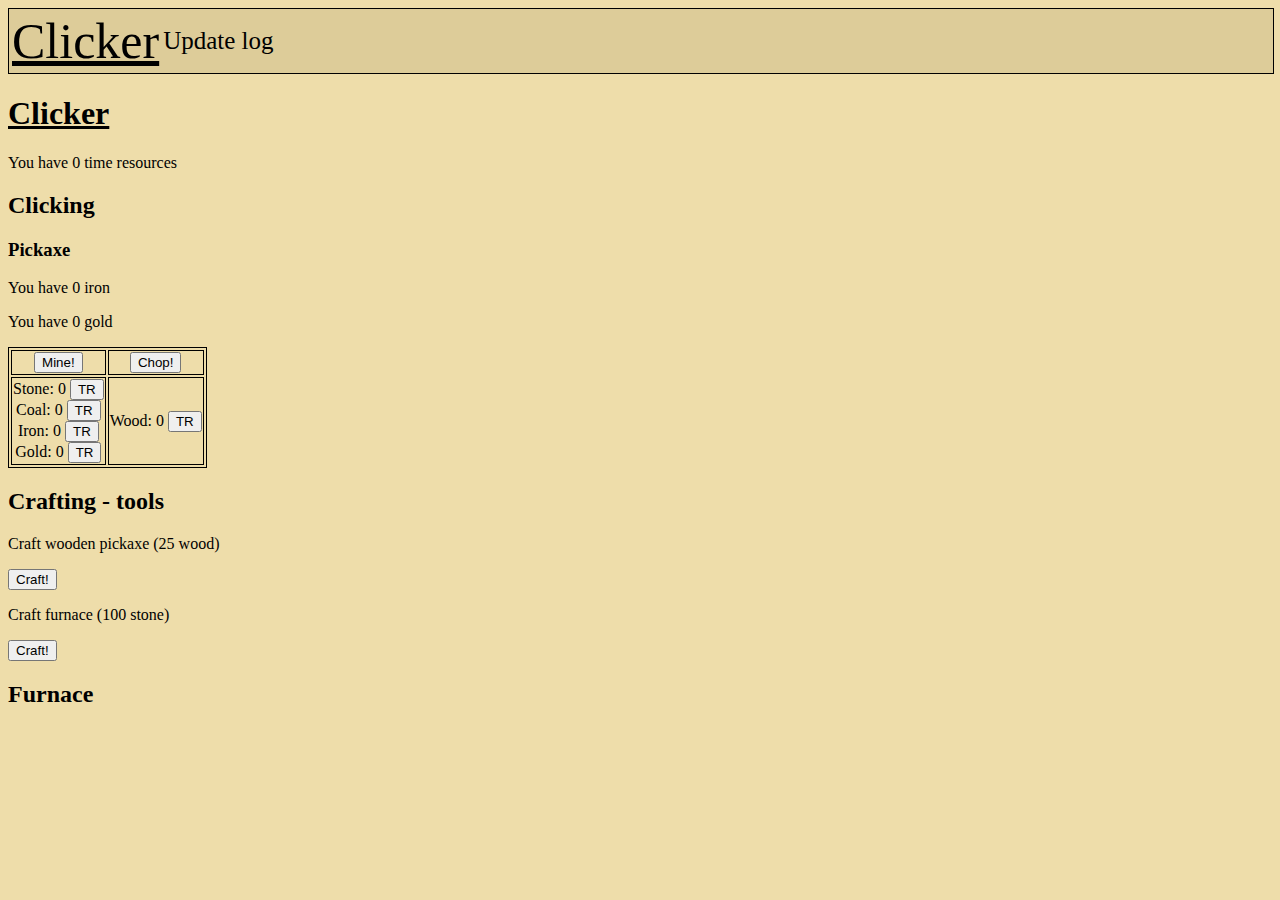
==== index.html @ db6e1263 "Visual update" ====
<!DOCTYPE html>
<html>
	<head>
		<script src="click.js"></script>
		<link rel="stylesheet" type="text/css" href="style.css">
		<title>Clicker</title>
	</head>
	<body>
		<div id="menu">
			<table>
				<tr>
					<td class="title">Clicker</td>
					<td><a class="menu" href="update.html">Update log</a>
					<td><!--<button onClick="save()">Save</button></td>
					<td><button onClick="load_game()">Load</button>--></td>
				</tr>
			</table>
		</div>
		<h1><u>Clicker</u></h1>
		<p>You have <span id="time">0</span> time resources</p>
		<h2>Clicking</h2>
		<h3>Pickaxe</h3>
		<p>You have <span id="iron">0</span> iron</p>
		<p>You have <span id="gold">0</span> gold</p>
		<table class="td_border">
			<tr class="td_border">
				<td class="td_border">
					<button onClick="mine(mine_amount)">Mine!
					</button>
				</td>
				<td class="td_border">
					<button onClick="chop(chop_amount)">Chop!
					</button>
				</td>
			</tr>
			<tr class="td_border">
				<td class="td_border">
					Stone: <span id="stone">0</span> <button onClick="tr_stone()">TR</button><br />
					Coal: <span id="coal">0</span> <button onClick="tr_coal()">TR</button><br />
					Iron: <span id="iron">0</span> <button onClick="tr_iron()">TR</button><br />
					Gold: <span id="gold">0</span> <button onClick="tr_gold()">TR</button>
				</td>
				<td class="td_border">
					Wood: <span id="wood">0</span> <button onClick="tr()">TR</button><br />
				</td>
			</tr>
		</table>
		<h2>Crafting - tools</h2>
		<p id="pick">Craft wooden pickaxe (25 wood)</p>
		<button onClick="pick_upgrade()" id="pick_upgrade">Craft!</button>
		<p id="furnace">Craft furnace (100 stone)</p>
		<button onClick="craft_furnace()">Craft!</button>
		
		<h2>Furnace</h2>
	</body>
</html>
---- style.css ----
body {
	background-color: #EEDDAA;
}
#menu {
	background-color: #DDCC99;
	height: 50%;
	width: 100%;
	border: 1px solid black;
}
.title {
	font-size: 50px;
	text-decoration: underline;
}
#update_log {
	width: 100%;
	height: 100%;
	background-color: #DDCC99;
	border: 2px solid black;
}
.menu {
	font-size: 25px;
	position: relative;
	bottom: 0;
	color: black;
	text-decoration: none;
}
.td_border {
	border: 1px solid black;
	text-align: center;
}
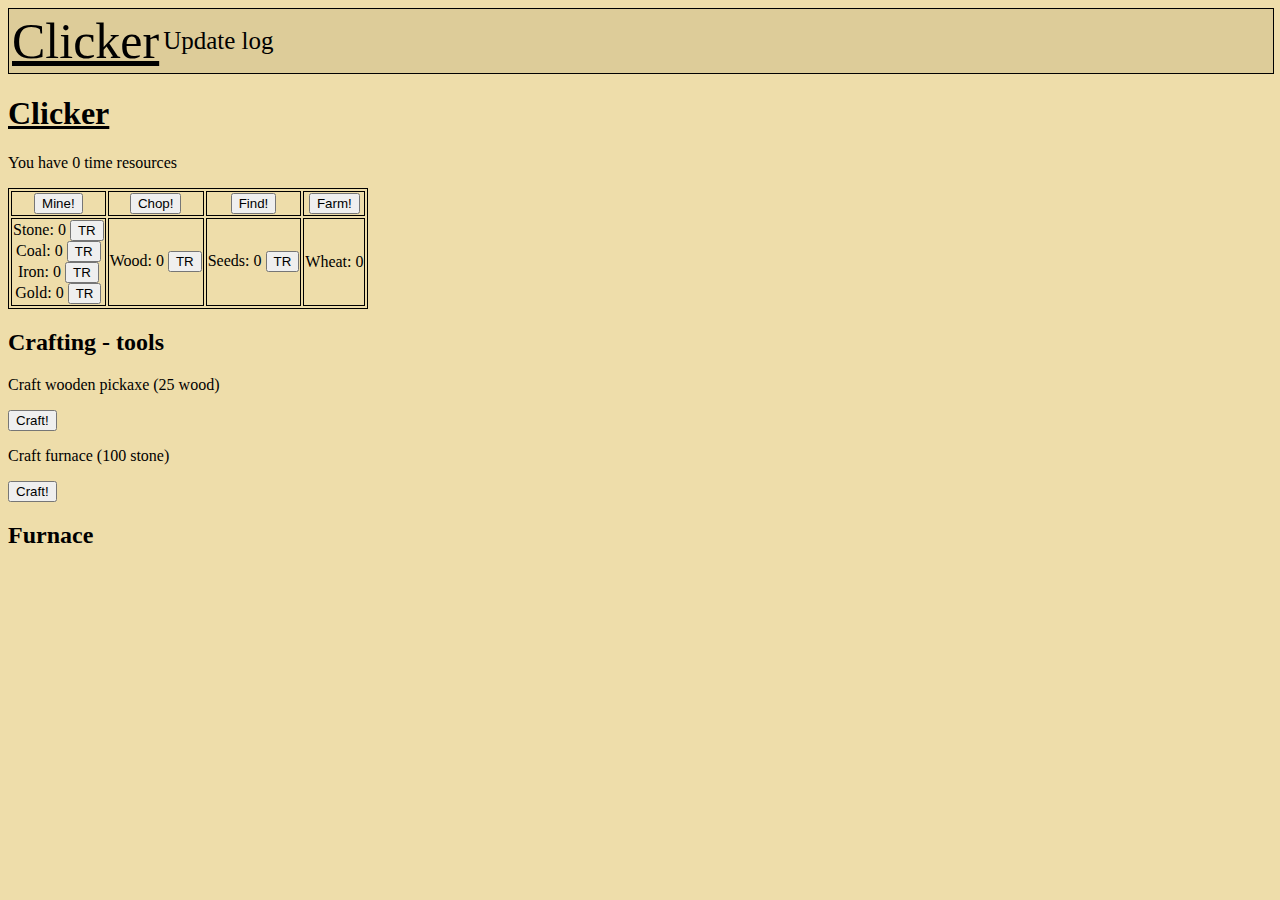
==== commit 06c192cd: "Farming" ====
--- a/index.html
+++ b/index.html
@@ -18,19 +18,19 @@
 		</div>
 		<h1><u>Clicker</u></h1>
 		<p>You have <span id="time">0</span> time resources</p>
-		<h2>Clicking</h2>
-		<h3>Pickaxe</h3>
-		<p>You have <span id="iron">0</span> iron</p>
-		<p>You have <span id="gold">0</span> gold</p>
 		<table class="td_border">
 			<tr class="td_border">
 				<td class="td_border">
-					<button onClick="mine(mine_amount)">Mine!
-					</button>
+					<button onClick="mine(mine_amount)">Mine!</button>
 				</td>
 				<td class="td_border">
-					<button onClick="chop(chop_amount)">Chop!
-					</button>
+					<button onClick="chop(chop_amount)">Chop!</button>
+				</td>
+				<td class="td_border">
+					<button onClick="seed(seed_amount)">Find!</button>
+				</td>
+				<td class="td_border">
+					<button onClick="farm(farm_amount)">Farm!</button>
 				</td>
 			</tr>
 			<tr class="td_border">
@@ -43,6 +43,12 @@
 				<td class="td_border">
 					Wood: <span id="wood">0</span> <button onClick="tr()">TR</button><br />
 				</td>
+				<td class="td_border">
+					Seeds: <span id="wheat_seed">0</span> <button onClick="tr_wheat_seed">TR</button><br />
+				</td>
+				<td class="td_border">
+					Wheat: <span id="wheat">0</span><br />
+				</td>
 			</tr>
 		</table>
 		<h2>Crafting - tools</h2>
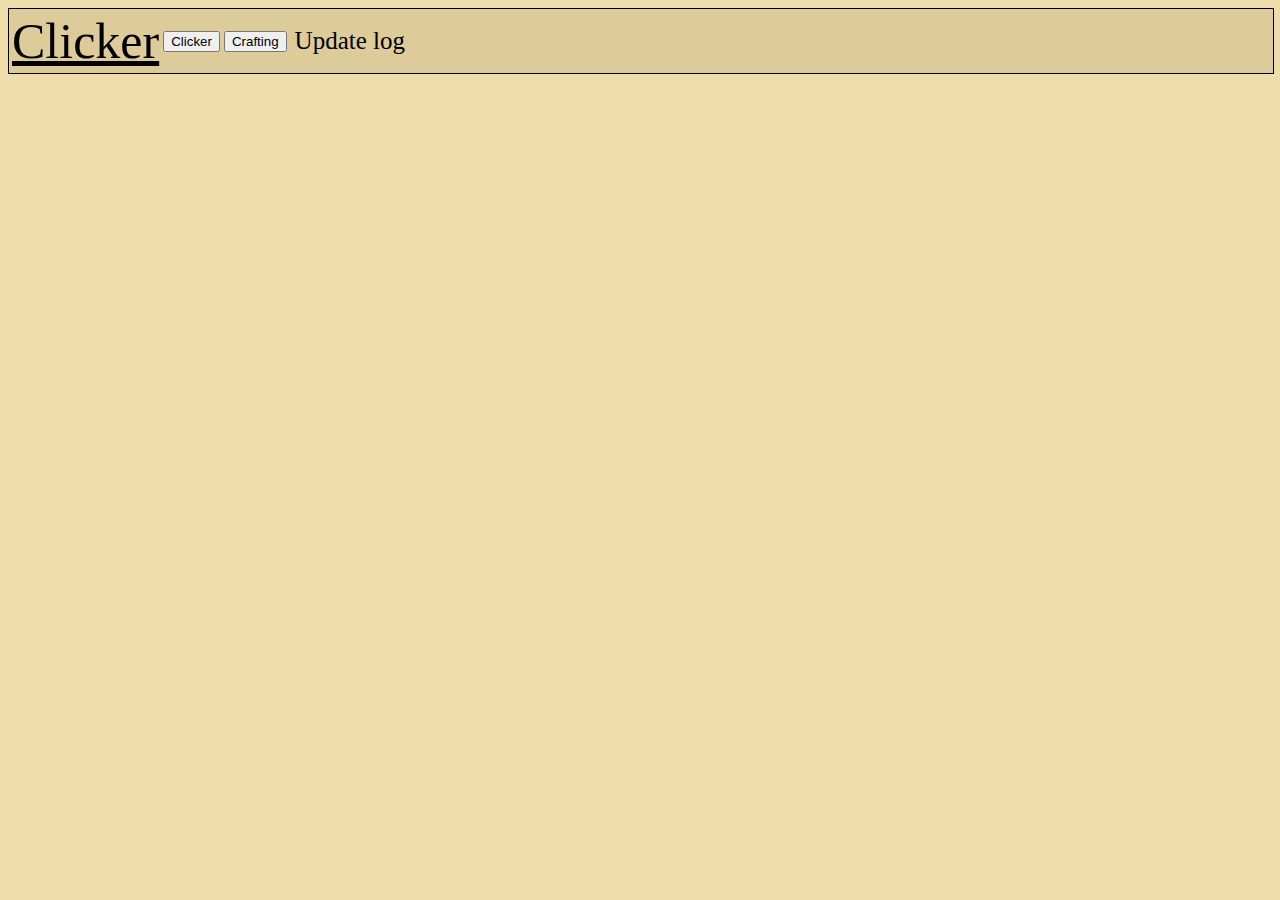
==== commit d6d82c32: "Tabs" ====
--- a/index.html
+++ b/index.html
@@ -10,53 +10,58 @@
 			<table>
 				<tr>
 					<td class="title">Clicker</td>
+					<td><button class="tablinks" onclick="open_tab(event, 'clicker_tab')">Clicker</button></td>
+					<td><button class="tablinks" onclick="open_tab(event, 'crafting_tab')">Crafting</button></td>
+					<td><button id="furnace_visibility" class="tablinks" onclick="open_tab(event, 'furnace_tab')">Furnace</button></td>
 					<td><a class="menu" href="update.html">Update log</a>
 					<td><!--<button onClick="save()">Save</button></td>
 					<td><button onClick="load_game()">Load</button>--></td>
 				</tr>
 			</table>
 		</div>
-		<h1><u>Clicker</u></h1>
-		<p>You have <span id="time">0</span> time resources</p>
-		<table class="td_border">
-			<tr class="td_border">
-				<td class="td_border">
-					<button onClick="mine(mine_amount)">Mine!</button>
-				</td>
-				<td class="td_border">
-					<button onClick="chop(chop_amount)">Chop!</button>
-				</td>
-				<td class="td_border">
-					<button onClick="seed(seed_amount)">Find!</button>
-				</td>
-				<td class="td_border">
-					<button onClick="farm(farm_amount)">Farm!</button>
-				</td>
-			</tr>
-			<tr class="td_border">
-				<td class="td_border">
-					Stone: <span id="stone">0</span> <button onClick="tr_stone()">TR</button><br />
-					Coal: <span id="coal">0</span> <button onClick="tr_coal()">TR</button><br />
-					Iron: <span id="iron">0</span> <button onClick="tr_iron()">TR</button><br />
-					Gold: <span id="gold">0</span> <button onClick="tr_gold()">TR</button>
-				</td>
-				<td class="td_border">
-					Wood: <span id="wood">0</span> <button onClick="tr()">TR</button><br />
-				</td>
-				<td class="td_border">
-					Seeds: <span id="wheat_seed">0</span> <button onClick="tr_wheat_seed">TR</button><br />
-				</td>
-				<td class="td_border">
-					Wheat: <span id="wheat">0</span><br />
-				</td>
-			</tr>
-		</table>
-		<h2>Crafting - tools</h2>
-		<p id="pick">Craft wooden pickaxe (25 wood)</p>
-		<button onClick="pick_upgrade()" id="pick_upgrade">Craft!</button>
-		<p id="furnace">Craft furnace (100 stone)</p>
-		<button onClick="craft_furnace()">Craft!</button>
-		
-		<h2>Furnace</h2>
+		<div id="clicker_tab" class="tabcontent"><h1><u>Clicker</u></h1>
+			<p>You have <span id="time">0</span> time resources</p>
+			<table class="td_border">
+				<tr class="td_border">
+					<td class="td_border">
+						<button onClick="mine(mine_amount)">Mine!</button>
+					</td>
+					<td class="td_border">
+						<button onClick="chop(chop_amount)">Chop!</button>
+					</td>
+					<td class="td_border">
+						<button onClick="seed(seed_amount)">Search!</button>
+					</td>
+					<td class="td_border">
+						<button onClick="farm(farm_amount)">Farm!</button>
+					</td>
+				</tr>
+				<tr class="td_border">
+					<td class="td_border">
+						Stone: <span id="stone">0</span> <button onClick="tr_stone()">TR</button><br />
+						Coal: <span id="coal">0</span> <button onClick="tr_coal()">TR</button><br />
+						Iron: <span id="iron">0</span> <button onClick="tr_iron()">TR</button><br />
+						Gold: <span id="gold">0</span> <button onClick="tr_gold()">TR</button>
+					</td>
+					<td class="td_border">
+						Wood: <span id="wood">0</span> <button onClick="tr()">TR</button><br />
+					</td>
+					<td class="td_border">
+						Seeds: <span id="wheat_seed">0</span> <button onClick="tr_wheat_seed">TR</button><br />
+					</td>
+					<td class="td_border">
+						Wheat: <span id="wheat">0</span><br />
+					</td>
+				</tr>
+			</table>
+		</div>
+		<div id="crafting_tab" class="tabcontent"><h1><u>Crafting - tools</u></h1>
+			<p id="pick">Craft wooden pickaxe (25 wood)</p>
+			<button onClick="pick_upgrade()" id="pick_upgrade">Craft!</button>
+			<p id="furnace">Craft furnace (100 stone)</p>
+			<button onClick="craft_furnace()">Craft!</button>
+		</div>
+		<div id="furnace_tab" class="tabcontent"><h1>Furnace</h1>
+		</div>
 	</body>
 </html>--- a/style.css
+++ b/style.css
@@ -15,7 +15,7 @@
 	width: 100%;
 	height: 100%;
 	background-color: #DDCC99;
-	border: 2px solid black;
+	border: 5px solid black;
 }
 .menu {
 	font-size: 25px;
@@ -27,4 +27,20 @@
 .td_border {
 	border: 1px solid black;
 	text-align: center;
+}
+#furnace_visibility {
+	display: none;
+}
+
+div.tab {
+    overflow: hidden;
+    border: 1px solid #ccc;
+    background-color: #f1f1f1;
+}
+
+.tabcontent {
+    display: none;
+    padding: 6px 12px;
+    border: 4px double black;
+    border-top: none;
 }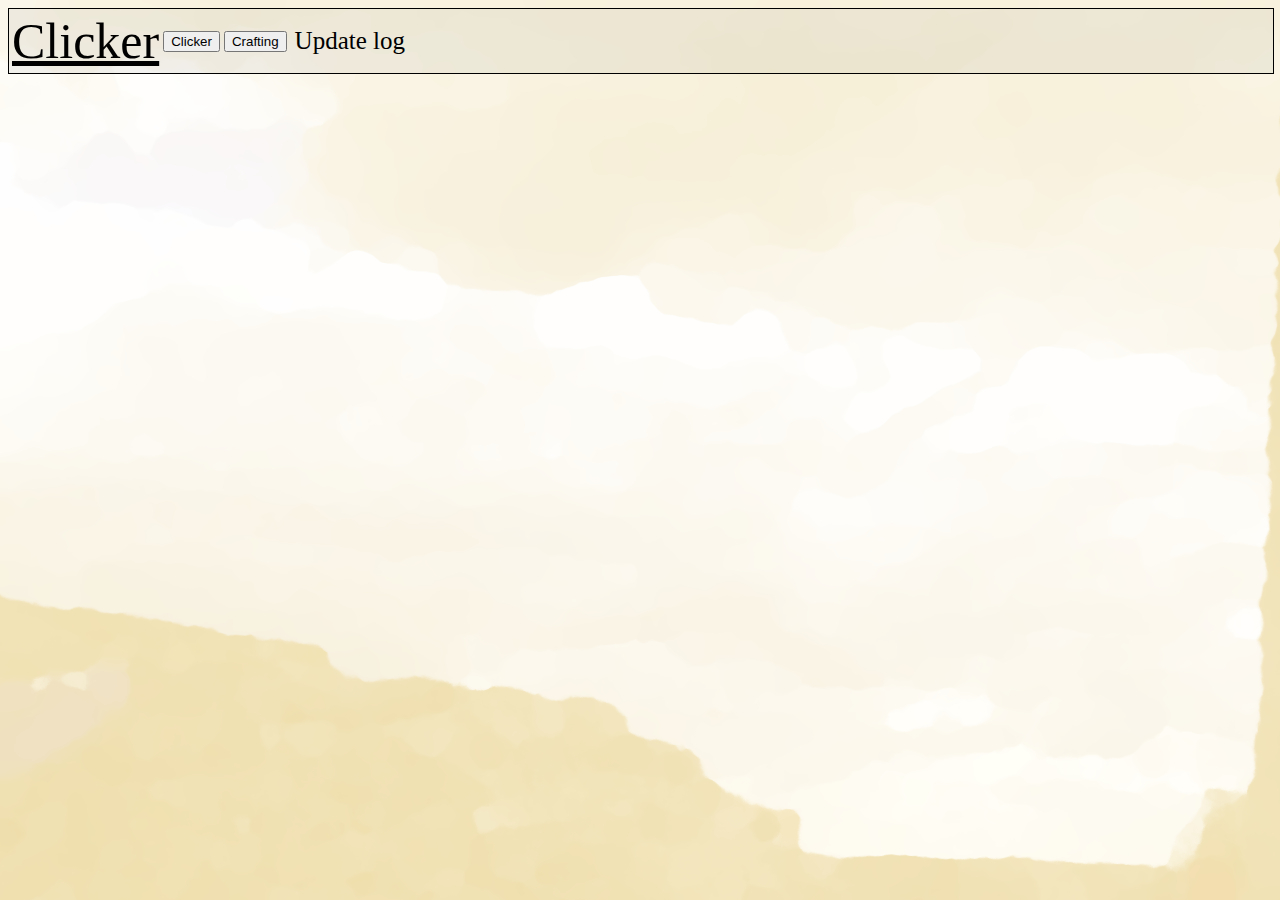
==== commit 6ae0566a: "Iron bars, background image, td_borders & GOLD" ====
--- a/index.html
+++ b/index.html
@@ -7,61 +7,121 @@
 	</head>
 	<body>
 		<div id="menu">
-			<table>
-				<tr>
-					<td class="title">Clicker</td>
-					<td><button class="tablinks" onclick="open_tab(event, 'clicker_tab')">Clicker</button></td>
-					<td><button class="tablinks" onclick="open_tab(event, 'crafting_tab')">Crafting</button></td>
-					<td><button id="furnace_visibility" class="tablinks" onclick="open_tab(event, 'furnace_tab')">Furnace</button></td>
-					<td><a class="menu" href="update.html">Update log</a>
-					<td><!--<button onClick="save()">Save</button></td>
-					<td><button onClick="load_game()">Load</button>--></td>
+			<table class="td_border">
+				<tr class="td_border">
+					<td class="title td_border">Clicker</td>
+					<td class="td_border"><button class="tablinks" onclick="open_tab(event, 'clicker_tab')">Clicker</button></td>
+					<td class="td_border"><button class="tablinks" onclick="open_tab(event, 'crafting_tab')">Crafting</button></td>
+					<td class="td_border"><button id="furnace_visibility" class="tablinks" onclick="open_tab(event, 'furnace_tab')">Furnace</button></td>
+					<td class="td_border"><a class="menu" href="update.html">Update log</a>
 				</tr>
 			</table>
 		</div>
 		<div id="clicker_tab" class="tabcontent"><h1><u>Clicker</u></h1>
 			<p>You have <span id="time">0</span> time resources</p>
-			<table class="td_border">
-				<tr class="td_border">
-					<td class="td_border">
+			<table>
+				<tr>
+					<td>
 						<button onClick="mine(mine_amount)">Mine!</button>
 					</td>
-					<td class="td_border">
-						<button onClick="chop(chop_amount)">Chop!</button>
+					<td>
+						<button id="furnace_visibility" class="tablinks" onclick="open_tab(event, 'furnace_tab')">Furnace</button>
 					</td>
-					<td class="td_border">
-						<button onClick="seed(seed_amount)">Search!</button>
+					<td>
+						<button onClick="chop()">Chop!</button>
 					</td>
-					<td class="td_border">
+					<td>
+						<button onClick="seed()">Search!</button>
+					</td>
+					<td>
 						<button onClick="farm(farm_amount)">Farm!</button>
 					</td>
 				</tr>
-				<tr class="td_border">
-					<td class="td_border">
-						Stone: <span id="stone">0</span> <button onClick="tr_stone()">TR</button><br />
-						Coal: <span id="coal">0</span> <button onClick="tr_coal()">TR</button><br />
-						Iron: <span id="iron">0</span> <button onClick="tr_iron()">TR</button><br />
-						Gold: <span id="gold">0</span> <button onClick="tr_gold()">TR</button>
+				<tr>
+					<td>
+						Stone: <span id="stone">0</span> <button class="tr_stone tr" onClick="tr_stone()">TR</button><br />
+						Coal: <span id="coal">0</span> <button class="tr_coal tr" onClick="tr_coal()">TR</button><br />
+						Iron: <span id="iron">0</span> <button class="tr_iron tr" onClick="tr_iron()">TR</button><br />
+						Gold: <span id="gold">0</span> <button class="tr_gold tr" onClick="tr_gold()">TR</button>
 					</td>
-					<td class="td_border">
-						Wood: <span id="wood">0</span> <button onClick="tr()">TR</button><br />
+					<td>
+						Iron bar: <span id="iron_bar">0</span>
+						Gold bar: <span id="gold_bar">0</span>
 					</td>
-					<td class="td_border">
+					<td>
+						Wood: <span id="wood">0</span> <button onClick="tr_wood()">TR</button><br />
+					</td>
+					<td>
 						Seeds: <span id="wheat_seed">0</span> <button onClick="tr_wheat_seed">TR</button><br />
 					</td>
-					<td class="td_border">
+					<td>
 						Wheat: <span id="wheat">0</span><br />
 					</td>
 				</tr>
 			</table>
 		</div>
 		<div id="crafting_tab" class="tabcontent"><h1><u>Crafting - tools</u></h1>
-			<p id="pick">Craft wooden pickaxe (25 wood)</p>
-			<button onClick="pick_upgrade()" id="pick_upgrade">Craft!</button>
-			<p id="furnace">Craft furnace (100 stone)</p>
-			<button onClick="craft_furnace()">Craft!</button>
+			<table>
+				<tr>
+					<th>Item</th>
+					<th>Cost</th>
+					<th>Craft</th>
+				</tr>
+				<tr id="wooden_pickaxe">
+					<td>Wooden pickaxe</td>
+					<td>25 wood</td>
+					<td><button onClick="pick_upgrade()" id="pick_upgrade">Craft!</button></td>
+				</tr>
+				<tr class="hide" id="stone_pickaxe">
+					<td>Stone pickaxe</td>
+					<td>50 wood<br />30 stone</td>
+					<td><button onClick="pick_upgrade()" id="pick_upgrade">Craft!</button></td>
+				</tr>
+				<tr class="hide" id="iron_pickaxe">
+					<td>Iron pickaxe</td>
+					<td>100 wood<br />40 stone<br />25 iron bars</td>
+					<td><button onClick="pick_upgrade()" id="pick_upgrade">Craft!</button></td>
+				</tr>
+				<tr id="wooden_axe">
+					<td>Wooden axe</td>
+					<td>25 wood</td>
+					<td><button onClick="axe_upgrade()" id="axe_upgrade">Craft!</button></td>
+				</tr>
+				<tr id="furnace">
+					<td>Furnace</td>
+					<td>100 stone</td>
+					<td><button onClick="craft_furnace()">Craft!</button><td>
+				</tr>
+			</table>
 		</div>
 		<div id="furnace_tab" class="tabcontent"><h1>Furnace</h1>
+			<p>You have <span id="coal_furnace">0</span> coal</p>
+			<table>
+				<tr>
+					<th>Item</th>
+					<th>Amount</th>
+					<th>Melted</th>
+					<th>Amount</th>
+					<th>Fuel</th>
+					<th>Melt</th>
+				</tr>
+				<tr>
+					<td>Iron</td>
+					<td id="iron_furnace">0</td>
+					<td>Iron bar</td>
+					<td id="iron_bar_furnace">0</td>
+					<td>1 coal</td>
+					<td><button onClick="melt_iron()">Melt!</button></td>
+				</tr>
+				<tr>
+					<td>Gold</td>
+					<td id="gold_furnace">0</td>
+					<td>Gold bar</td>
+					<td id="gold_bar_furnace">0</td>
+					<td>4 coal</td>
+					<td><button onClick="melt_gold()">Melt!</button></td>
+				</tr>
+			</table>
 		</div>
 	</body>
 </html>--- a/style.css
+++ b/style.css
@@ -1,8 +1,9 @@
 body {
-	background-color: #EEDDAA;
+	background-image: url("background.jpg");
+	background-color: #EEDDAA
 }
 #menu {
-	background-color: #DDCC99;
+	background-image: url("menu_background.jpg");
 	height: 50%;
 	width: 100%;
 	border: 1px solid black;
@@ -12,6 +13,7 @@
 	text-decoration: underline;
 }
 #update_log {
+	background-image: url("background.jpg");
 	width: 100%;
 	height: 100%;
 	background-color: #DDCC99;
@@ -25,8 +27,7 @@
 	text-decoration: none;
 }
 .td_border {
-	border: 1px solid black;
-	text-align: center;
+	border: none !important;
 }
 #furnace_visibility {
 	display: none;
@@ -43,4 +44,24 @@
     padding: 6px 12px;
     border: 4px double black;
     border-top: none;
+}
+
+.hide {
+	display: none;
+}
+table {
+	border: 1px solid black;
+	text-align: center;
+}
+tr {
+	border: 1px solid black;
+	text-align: center;
+}
+th {
+	border: 1px solid black;
+	text-align: center;
+}
+td {
+	border: 1px solid black;
+	text-align: center;
 }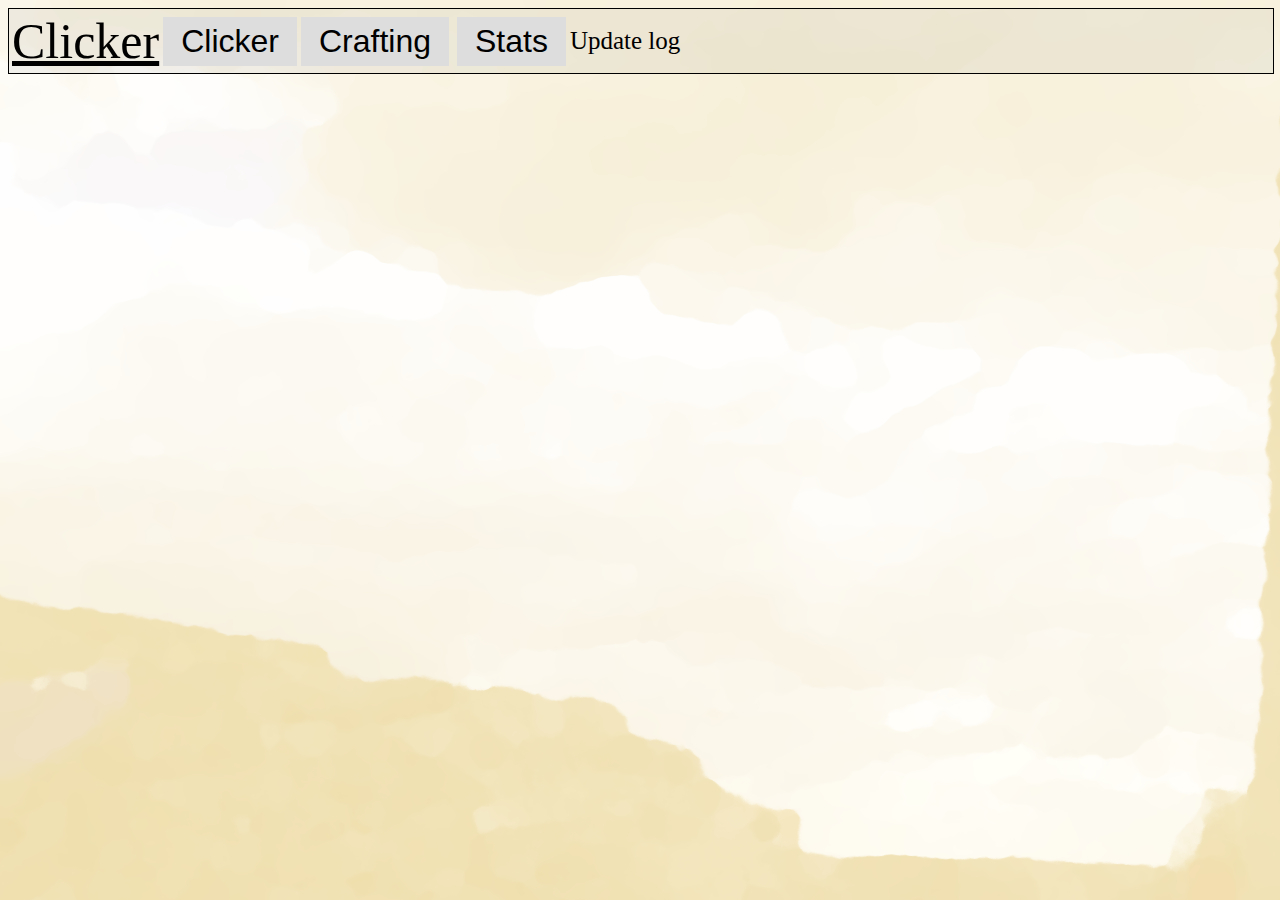
==== commit 8b627b8b: "Buttons & Stats" ====
--- a/index.html
+++ b/index.html
@@ -6,14 +6,18 @@
 		<title>Clicker</title>
 	</head>
 	<body>
+		<div id="main_menu">
+			
+		</div>
 		<div id="menu">
 			<table class="td_border">
 				<tr class="td_border">
-					<td class="title td_border">Clicker</td>
+					<td class="title td_border" onClick="main_menu">Clicker</td>
 					<td class="td_border"><button class="tablinks" onclick="open_tab(event, 'clicker_tab')">Clicker</button></td>
 					<td class="td_border"><button class="tablinks" onclick="open_tab(event, 'crafting_tab')">Crafting</button></td>
 					<td class="td_border"><button id="furnace_visibility" class="tablinks" onclick="open_tab(event, 'furnace_tab')">Furnace</button></td>
-					<td class="td_border"><a class="menu" href="update.html">Update log</a>
+					<td class="td_border"><button class="tablinks" onclick="open_tab(event, 'stats_tab')">Stats</button></td>
+					<td class="td_border"><a class="menu" target="_blank" href="update.html">Update log</a>
 				</tr>
 			</table>
 		</div>
@@ -45,7 +49,9 @@
 						Gold: <span id="gold">0</span> <button class="tr_gold tr" onClick="tr_gold()">TR</button>
 					</td>
 					<td>
-						Iron bar: <span id="iron_bar">0</span>
+						<br />
+						<br />
+						Iron bar: <span id="iron_bar">0</span><br />
 						Gold bar: <span id="gold_bar">0</span>
 					</td>
 					<td>
@@ -94,7 +100,20 @@
 				</tr>
 			</table>
 		</div>
-		<div id="furnace_tab" class="tabcontent"><h1>Furnace</h1>
+		<div id="stats_tab" class="tabcontent"><h1><u>Stats</u></h1>
+			<h3>Total</h3>
+			<table>
+				<tr>
+					<th>Item</th>
+					<th>Amount earned</th>
+				</tr>
+				<tr>
+					<td>Time resources
+					<td id="total_time">0</td>
+				</tr>
+			</table>
+		</div>
+		<div id="furnace_tab" class="tabcontent"><h1><u>Furnace</u></h1>
 			<p>You have <span id="coal_furnace">0</span> coal</p>
 			<table>
 				<tr>
--- a/style.css
+++ b/style.css
@@ -45,7 +45,27 @@
     border: 4px double black;
     border-top: none;
 }
-
+.tablinks {
+    border: none;
+    color: black;
+	background-color: #DDDDDD;
+    padding: 6px 18px;
+    text-align: center;
+    text-decoration: none;
+    display: inline-block;
+    font-size: 32px;
+	transition-duration: 0.5s;
+}
+.tablinks:hover {
+    border: none;
+    color: black;
+	background-color: #CECECE;
+    padding: 6px 18px;
+    text-align: center;
+    text-decoration: none;
+    display: inline-block;
+    font-size: 32px;
+}
 .hide {
 	display: none;
 }
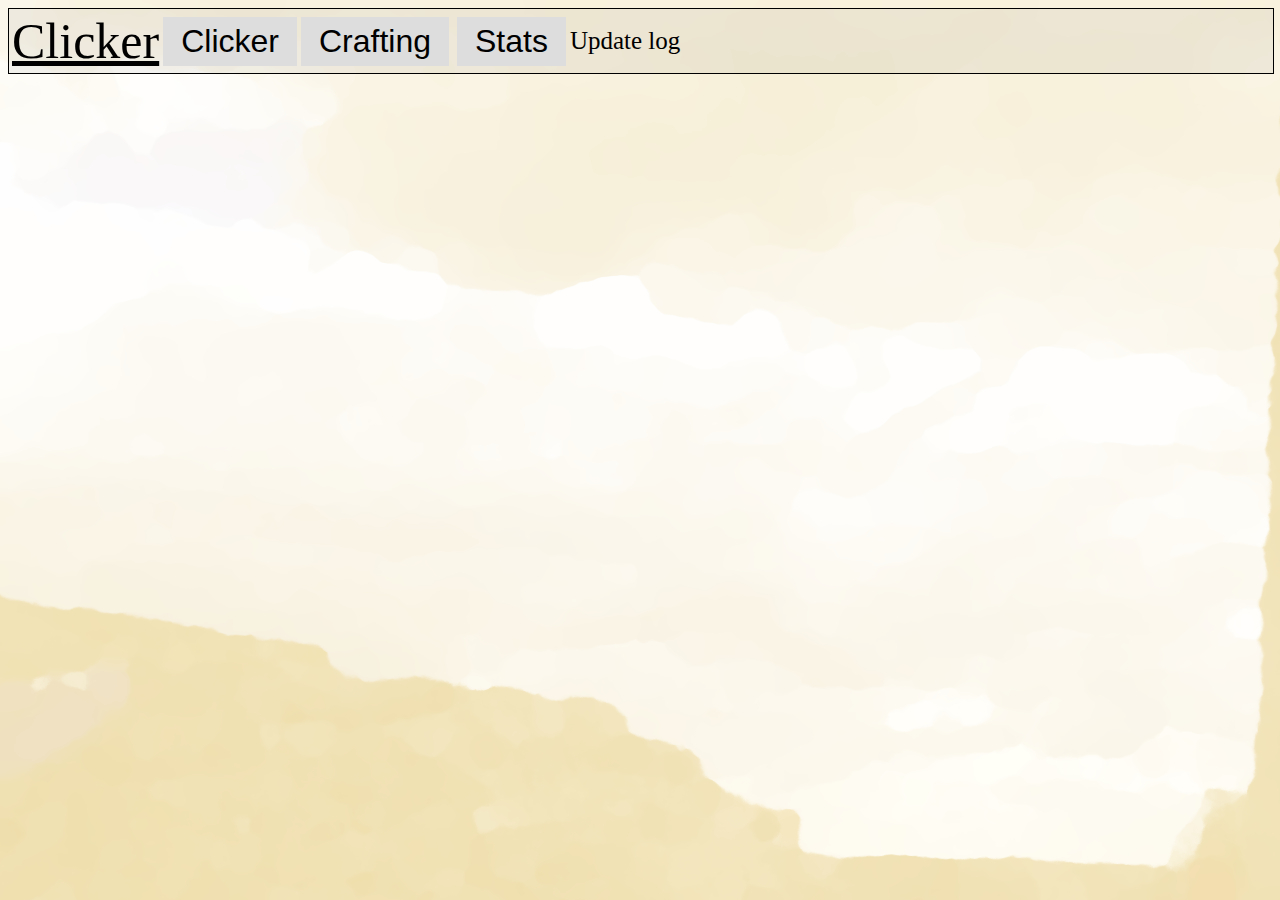
==== commit fe164bf8: "Buttons & Info box" ====
--- a/index.html
+++ b/index.html
@@ -18,6 +18,7 @@
 					<td class="td_border"><button id="furnace_visibility" class="tablinks" onclick="open_tab(event, 'furnace_tab')">Furnace</button></td>
 					<td class="td_border"><button class="tablinks" onclick="open_tab(event, 'stats_tab')">Stats</button></td>
 					<td class="td_border"><a class="menu" target="_blank" href="update.html">Update log</a>
+					<td class="td_border"><p id="info_box"></p></td>
 				</tr>
 			</table>
 		</div>
@@ -25,42 +26,54 @@
 			<p>You have <span id="time">0</span> time resources</p>
 			<table>
 				<tr>
-					<td>
-						<button onClick="mine(mine_amount)">Mine!</button>
+					<td colspan="2">
+						<button class="work_button" onClick="mine(mine_amount)">Mine!</button>
 					</td>
 					<td>
-						<button id="furnace_visibility" class="tablinks" onclick="open_tab(event, 'furnace_tab')">Furnace</button>
+						<button id="furnace_visibility" class="work_button tablinks" onclick="open_tab(event, 'furnace_tab')">Furnace</button>
+					</td>
+					<td colspan="2">
+						<button class="work_button" onClick="chop()">Chop!</button>
+					</td>
+					<td colspan="2">
+						<button class="work_button" onClick="seed()">Search!</button>
 					</td>
 					<td>
-						<button onClick="chop()">Chop!</button>
-					</td>
-					<td>
-						<button onClick="seed()">Search!</button>
-					</td>
-					<td>
-						<button onClick="farm(farm_amount)">Farm!</button>
+						<button class="work_button" onClick="farm(farm_amount)">Farm!</button>
 					</td>
 				</tr>
 				<tr>
-					<td>
-						Stone: <span id="stone">0</span> <button class="tr_stone tr" onClick="tr_stone()">TR</button><br />
-						Coal: <span id="coal">0</span> <button class="tr_coal tr" onClick="tr_coal()">TR</button><br />
-						Iron: <span id="iron">0</span> <button class="tr_iron tr" onClick="tr_iron()">TR</button><br />
-						Gold: <span id="gold">0</span> <button class="tr_gold tr" onClick="tr_gold()">TR</button>
+					<td class="taller_text">
+						Stone: <span id="stone">0</span><br />
+						Coal: <span id="coal">0</span><br />
+						Iron: <span id="iron">0</span><br />
+						Gold: <span id="gold">0</span>
 					</td>
 					<td>
+						<button class="tr_stone tr" onClick="tr_stone()">TR</button><br />
+						<button class="tr_coal tr" onClick="tr_coal()">TR</button><br />
+						<button class="tr_iron tr" onClick="tr_iron()">TR</button><br />
+						<button class="tr_gold tr" onClick="tr_gold()">TR</button>
+					</td>
+					<td class="taller_text">
 						<br />
 						<br />
 						Iron bar: <span id="iron_bar">0</span><br />
 						Gold bar: <span id="gold_bar">0</span>
 					</td>
-					<td>
-						Wood: <span id="wood">0</span> <button onClick="tr_wood()">TR</button><br />
+					<td class="taller_text">
+						Wood: <span id="wood">0</span> <br />
 					</td>
 					<td>
-						Seeds: <span id="wheat_seed">0</span> <button onClick="tr_wheat_seed">TR</button><br />
+						<button class="tr_wood tr" onClick="tr_wood()">TR</button>
+					</td>
+					<td class="taller_text">
+						Seeds: <span id="wheat_seed">0</span><br />
 					</td>
 					<td>
+						<button class="tr_wheat tr" onClick="tr_wheat()">TR</button>
+					</td>
+					<td class="taller_text">
 						Wheat: <span id="wheat">0</span><br />
 					</td>
 				</tr>
@@ -76,27 +89,27 @@
 				<tr id="wooden_pickaxe">
 					<td>Wooden pickaxe</td>
 					<td>25 wood</td>
-					<td><button onClick="pick_upgrade()" id="pick_upgrade">Craft!</button></td>
+					<td><button onClick="pick_upgrade()" class="craft_button" id="pick_upgrade">Craft!</button></td>
 				</tr>
 				<tr class="hide" id="stone_pickaxe">
 					<td>Stone pickaxe</td>
 					<td>50 wood<br />30 stone</td>
-					<td><button onClick="pick_upgrade()" id="pick_upgrade">Craft!</button></td>
+					<td><button onClick="pick_upgrade()" class="craft_button" id="pick_upgrade">Craft!</button></td>
 				</tr>
 				<tr class="hide" id="iron_pickaxe">
 					<td>Iron pickaxe</td>
 					<td>100 wood<br />40 stone<br />25 iron bars</td>
-					<td><button onClick="pick_upgrade()" id="pick_upgrade">Craft!</button></td>
+					<td><button onClick="pick_upgrade()" class="craft_button" id="pick_upgrade">Craft!</button></td>
 				</tr>
 				<tr id="wooden_axe">
 					<td>Wooden axe</td>
 					<td>25 wood</td>
-					<td><button onClick="axe_upgrade()" id="axe_upgrade">Craft!</button></td>
+					<td><button onClick="axe_upgrade()" class="craft_button" id="axe_upgrade">Craft!</button></td>
 				</tr>
 				<tr id="furnace">
 					<td>Furnace</td>
 					<td>100 stone</td>
-					<td><button onClick="craft_furnace()">Craft!</button><td>
+					<td><button onClick="craft_furnace()" class="craft_button">Craft!</button><td>
 				</tr>
 			</table>
 		</div>
--- a/style.css
+++ b/style.css
@@ -3,7 +3,7 @@
 	background-color: #EEDDAA
 }
 #menu {
-	background-image: url("menu_background.jpg");
+	background-image: url("black.png");
 	height: 50%;
 	width: 100%;
 	border: 1px solid black;
@@ -13,10 +13,10 @@
 	text-decoration: underline;
 }
 #update_log {
-	background-image: url("background.jpg");
-	width: 100%;
+	background-image: url("black.png");
+	align: center;
+	width: 99%;
 	height: 100%;
-	background-color: #DDCC99;
 	border: 5px solid black;
 }
 .menu {
@@ -54,7 +54,7 @@
     text-decoration: none;
     display: inline-block;
     font-size: 32px;
-	transition-duration: 0.5s;
+	transition-duration: 0.6s;
 }
 .tablinks:hover {
     border: none;
@@ -66,22 +66,81 @@
     display: inline-block;
     font-size: 32px;
 }
+.work_button {
+    border: none;
+    color: black;
+	background-color: #DDDDDD;
+    padding: 6px 28px;
+    text-align: center;
+    text-decoration: none;
+    display: inline-block;
+    font-size: 22px;
+	transition-duration: 0.3s;
+}
+.work_button:hover {
+	resize: horizontal;
+	border: none;
+    color: black;
+	background-color: #CECECE;
+    padding: 6px 28px;
+    text-align: center;
+    text-decoration: none;
+    display: inline-block;
+    font-size: 22px;
+}
+.craft_button {
+    border: none;
+    color: black;
+	background-color: #DDDDDD;
+    padding: 4px 12px;
+    text-align: center;
+    text-decoration: none;
+    display: inline-block;
+    font-size: 22px;
+	transition-duration: 0.4s;
+}
+.craft_button:hover {
+	border: none;
+    color: black;
+	background-color: #CECECE;
+    padding: 4px 12px;
+    text-align: center;
+    text-decoration: none;
+    display: inline-block;
+    font-size: 22px;
+}
+.tr {
+	border: 1px dashed;
+    color: black;
+	background-color: #DDDDDD;
+    padding: 2px 6px;
+    text-align: center;
+    text-decoration: none;
+    display: inline-block;
+    font-size: 18px;
+	transition-duration: 0.4s;
+}
+.tr:hover {
+	border: 1px solid;
+    color: black;
+	background-color: #CECECE;
+    padding: 2px 6px;
+    text-align: center;
+    text-decoration: none;
+    display: inline-block;
+    font-size: 18px;
+}
 .hide {
 	display: none;
 }
-table {
+table, tr, th, td {
 	border: 1px solid black;
 	text-align: center;
 }
-tr {
-	border: 1px solid black;
-	text-align: center;
+#info_box {
+	padding-left: 20px;
+	transition-duration: 1s
 }
-th {
-	border: 1px solid black;
-	text-align: center;
-}
-td {
-	border: 1px solid black;
-	text-align: center;
+.taller_text {
+	font-size: 20px;
 }